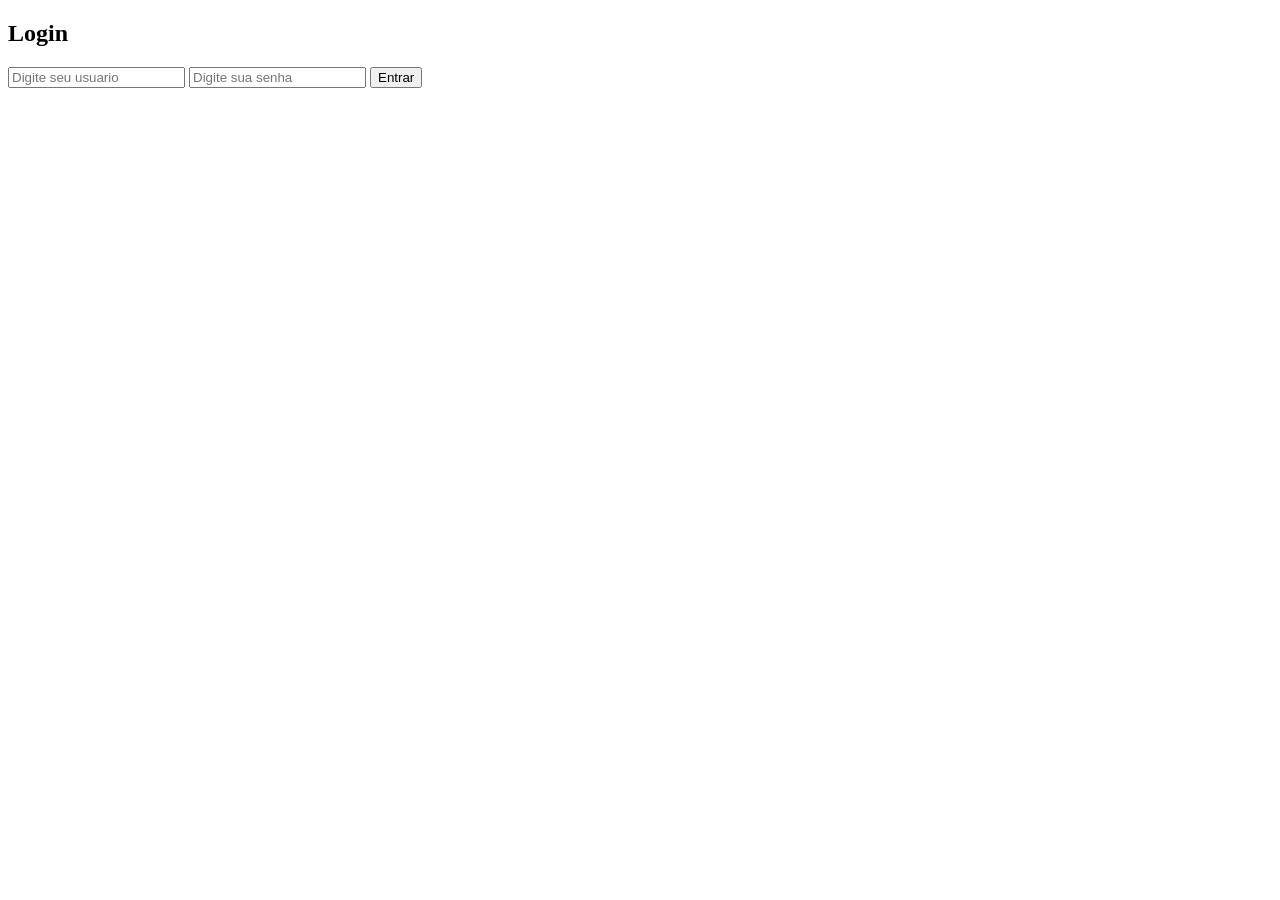
==== index.html @ a2d5a15a "first commit" ====
<!DOCTYPE html>
<html lang="pt-BR">
<head>
    <meta charset="UTF-8">
    <meta name="viewport" content="width=device-width, initial-scale=1.0">
    <title>DevStacks</title>
    <link rel="stylesheet" href="/DevStacks/css/style.css">
</head>
<body>
<main class="container">
<section class="login" id="LoginScreen">
    <h1 class="titulo_login">Login</h1>
    <input type="text" class="usuario" placeholder="Digite seu usuario">
    <input type="password" class="senha" placeholder="Digite sua senha">
    <button class="sign_in" onclick="entrar()">Entrar</button>
</section>
</main>
    <script src="/DevStacks/js/auth.js"></script>
</body>
</html>
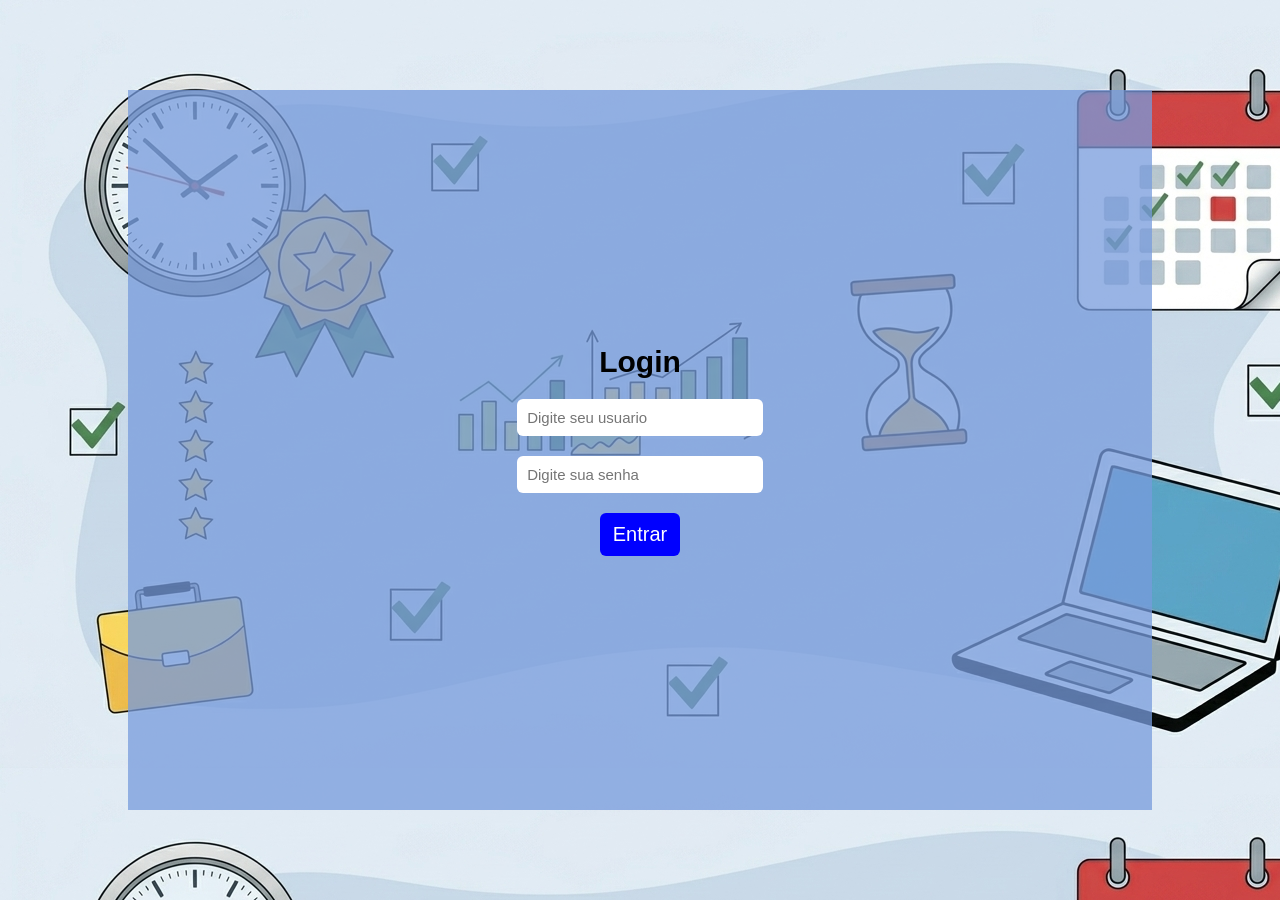
==== commit 6d1458e3: "fix caminho imagem" ====
--- a/index.html
+++ b/index.html
@@ -4,7 +4,7 @@
     <meta charset="UTF-8">
     <meta name="viewport" content="width=device-width, initial-scale=1.0">
     <title>DevStacks</title>
-    <link rel="stylesheet" href="/DevStacks/css/style.css">
+    <link rel="stylesheet" href="css/style.css">
 </head>
 <body>
 <main class="container">
@@ -15,6 +15,6 @@
     <button class="sign_in" onclick="entrar()">Entrar</button>
 </section>
 </main>
-    <script src="/DevStacks/js/auth.js"></script>
+    <script src="js/auth.js"></script>
 </body>
 </html>
--- a/css/style.css
+++ b/css/style.css
@@ -0,0 +1,187 @@
+@import url('https://fonts.googleapis.com/css2?family=Lato:ital,wght@0,100;0,300;0,400;0,700;0,900;1,100;1,300;1,400;1,700;1,900&family=Roboto:ital,wght@0,100..900;1,100..900&display=swap');
+*{
+    box-sizing: border-box;
+    margin: 0px;
+    padding: 0px;
+   
+}
+body{
+    display: flex;
+    justify-content: center;
+    align-items: center;
+    height: 100vh;
+    background-image: url("../assets/fundo.png");    
+}
+   
+.container{
+    display: flex;
+    justify-content: center;
+    align-items: center;
+    width: 80%;
+    height: 80%;
+    background-color: rgba(119, 155, 221, 0.748);
+}
+.dados{
+    display: flex;
+    width: 50%;
+    flex-direction: column;
+    justify-content: center;
+    align-items: center;
+}
+.titulo{
+    font-size: 40px;
+    font-family: "Lato", sans-serif;
+    padding: 50px;
+}
+#taskInput{
+    width: 50%;
+    padding: 10px;
+    border-radius: 6px;
+    border: none;
+    font-family: "Lato", sans-serif;
+    font-size: 15px;
+    margin-bottom: 20px;
+}
+#dateInput{
+    width: 50%;
+    padding: 10px;
+    border-radius: 6px;
+    border: none;
+    margin-bottom: 20px;
+}
+.botao{
+    background-color: blue;
+    color: white;
+    font-size: 20px;
+    padding: 10px;
+    cursor: pointer;
+    border: none;
+    border-radius: 6px;
+    font-family: "Lato", sans-serif;
+}
+.botao:hover{
+    background-color: rgba(119, 155, 221, 0.748);
+    font-weight: bold;
+}
+.container_tabela{
+    display: flex;
+    width: 50%;
+    flex-direction: column;
+    justify-content: center;
+    align-items: center;
+    text-align: none;
+}
+#taskList{   
+    width: 50%;
+    list-style: none;
+}
+#taskList li{
+    display: flex;
+    justify-content: space-around;
+    align-items: center;
+    padding: 5px;
+    background-color: rgba(40, 98, 164, 0.2);  
+    font-family: "Lato", sans-serif;
+    color: white;
+    font-weight: bold;
+    font-size: 2px;
+    border-radius: 10px;
+}
+#taskList button {
+    background-color: rgba(50, 156, 222, 0.652);
+    border: none;
+    color: white;
+    padding: 5px 10px;
+    border-radius: 6px;
+    cursor: pointer;
+    transition: 0.2s;
+}
+#taskList button:hover {
+    background-color: darkred;
+}
+small {
+  font-size: 20px;
+  color: white;
+  font-family: "Lato", sans-serif;
+  font-weight: bold;
+}
+#dateInput{
+    font-family: "Lato", sans-serif;
+    font-size: 15px;
+}
+@media screen and (max-width: 600px) {
+    .container {
+        flex-direction: column;
+        width: 95%;
+        height: auto;
+    }
+    .container_dados,
+    .container_tabela {
+        width: 100%;
+    }
+    #taskInput,
+    #dateInput {
+        width: 90%;
+    }
+    #taskList {
+        width: 90%;
+    }
+}
+.login{
+    display: flex;
+    width: 80%;
+    flex-direction: column;
+    align-items: center;
+    font-family: "Lato", sans-serif;
+}
+.titulo_login{
+    font-size: 30px;
+    margin-bottom: 20px;
+}
+.usuario{
+    width: 30%;
+    padding: 10px;
+    border-radius: 6px;
+    border: none;
+    font-size: 15px;
+    margin-bottom: 20px;
+}
+.senha{
+    width: 30%;
+    padding: 10px;
+    border-radius: 6px;
+    border: none;
+    font-size: 15px;
+    margin-bottom: 20px;
+}
+.sign_in{
+    background-color: blue;
+    color: white;
+    width: 80px;
+    font-size: 20px;
+    padding: 10px;
+    cursor: pointer;
+    border: none;
+    border-radius: 6px;
+    font-family: "Lato", sans-serif;
+}
+.sign_in:hover{
+    background-color: rgba(119, 155, 221, 0.748);
+    font-weight: bold;
+}
+.sair{
+    background-color: blue;
+    margin-top: 10px;
+    color: white;
+    width: 104px;
+    font-size: 20px;
+    padding: 7px;
+    cursor: pointer;
+    border: none;
+    border-radius: 6px;
+    font-family: "Lato", sans-serif;
+}
+.sair:hover{
+    background-color: rgba(119, 155, 221, 0.748);
+    font-weight: bold;
+}
